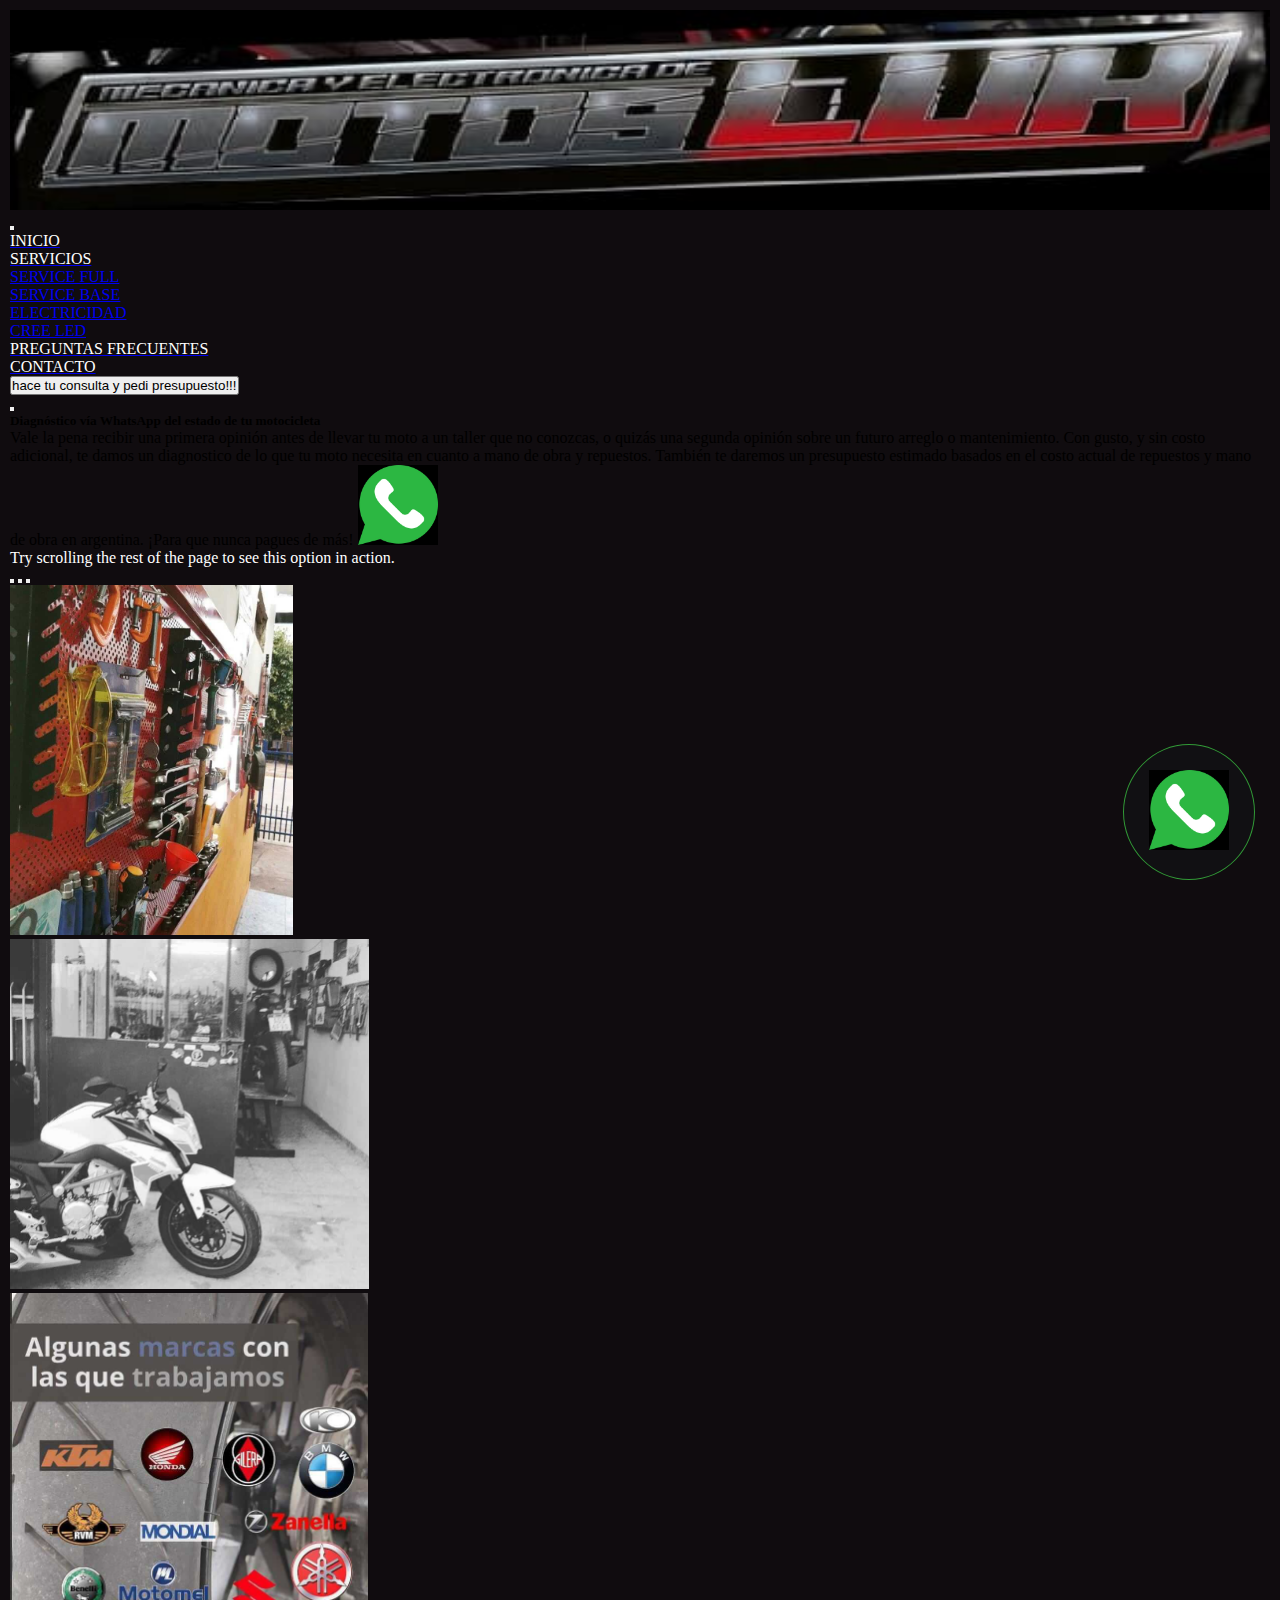
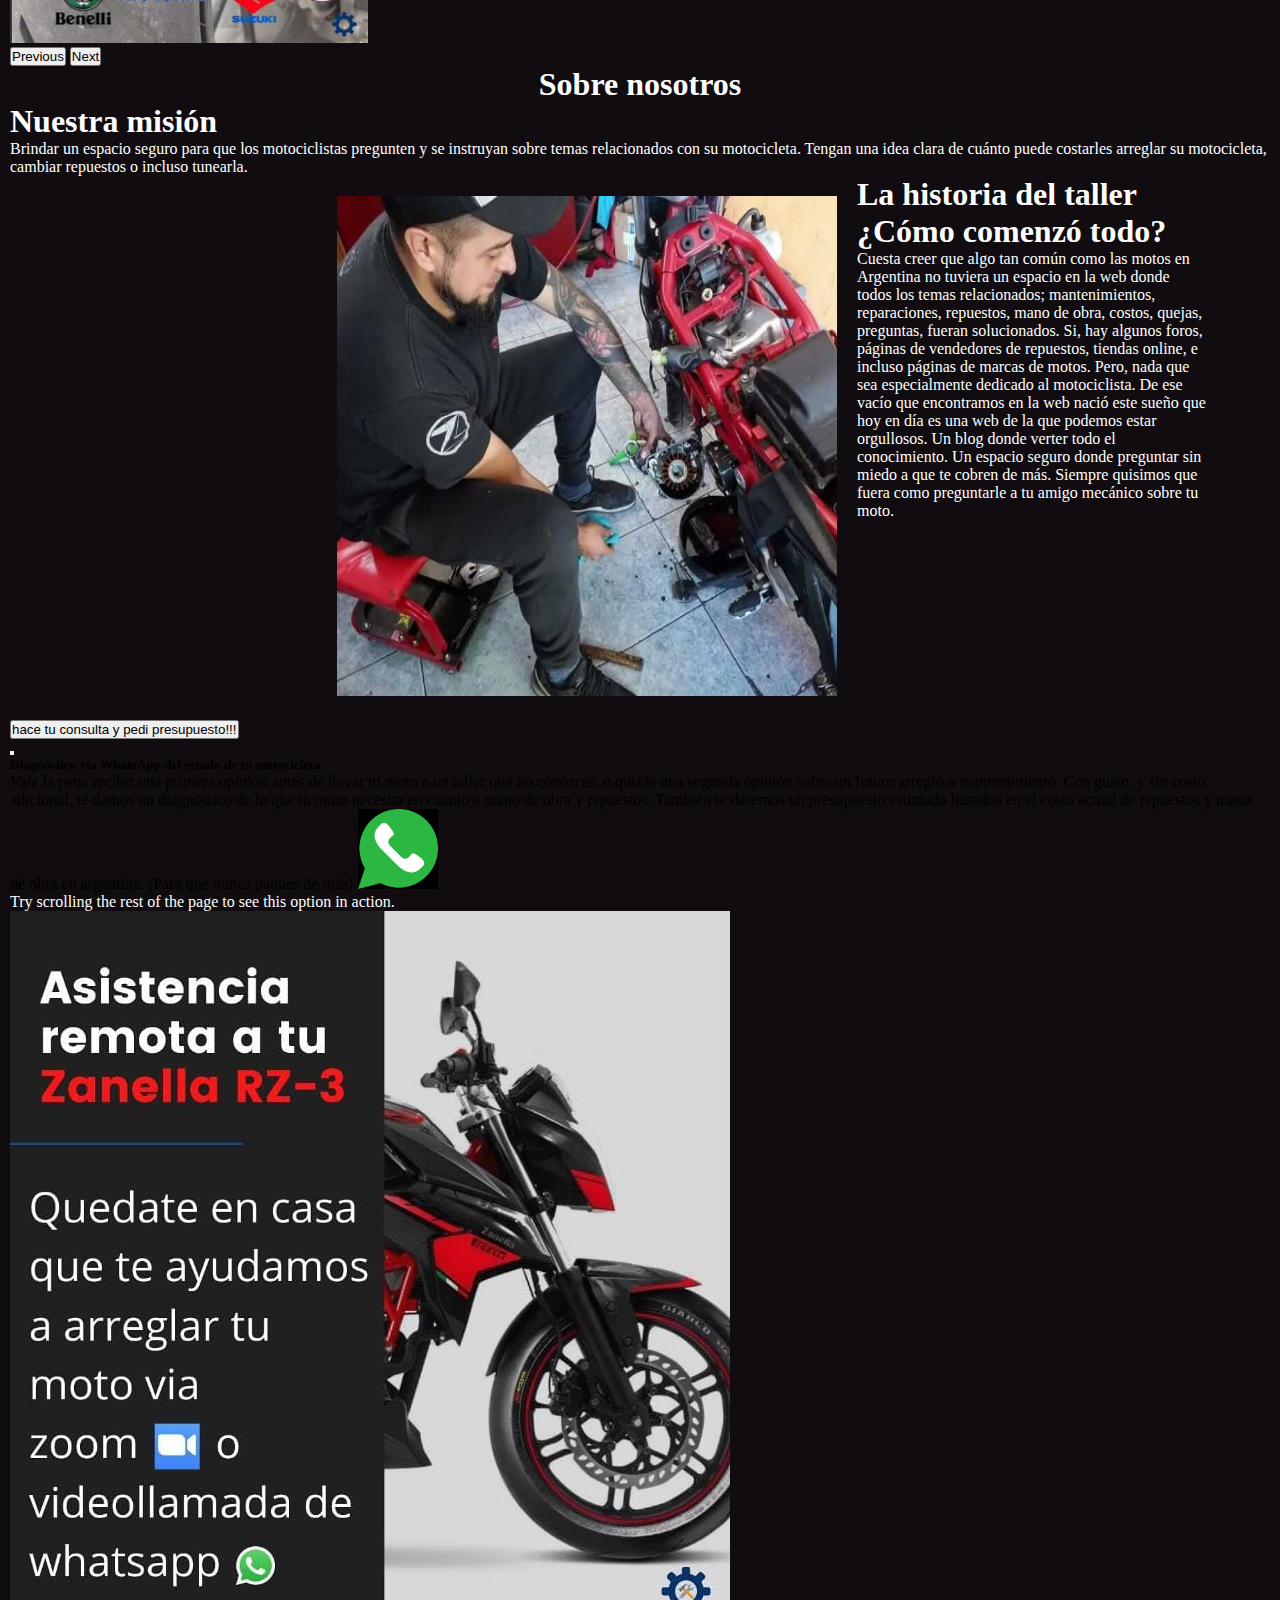
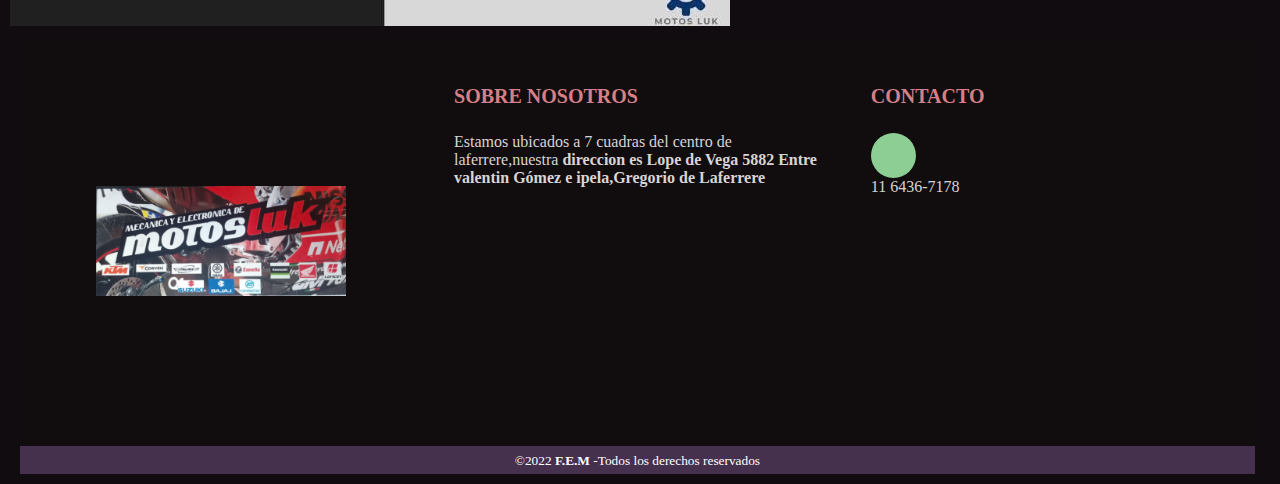
==== index.html @ bc76ce16 "inicio repositorio" ====
<!DOCTYPE html>
<html lang="en">
<head>
    <meta charset="UTF-8">
    <meta http-equiv="X-UA-Compatible" content="IE=edge">
    <meta name="viewport" content="width=device-width, initial-scale=1.0">
    <!-- CSS only -->
<link href="https://cdn.jsdelivr.net/npm/bootstrap@5.2.0/dist/css/bootstrap.min.css" rel="stylesheet" integrity="sha384-gH2yIJqKdNHPEq0n4Mqa/HGKIhSkIHeL5AyhkYV8i59U5AR6csBvApHHNl/vI1Bx" crossorigin="anonymous">
    <link rel="stylesheet" href="css/styles.css">
    <title>motosluk</title>
</head>


<body>
    <header>
                        <!-- img logo-->
                      
      <div><a class="navbar-brand" href="#"><img class="logo" src="resourses/logologo.jpg" alt="img logo motosluk"></a></div>
                      
                      <!-- navegacion  -->
        
        <nav class="navbar navbar-expand-lg bg-dark ">
            <button class="navbar-toggler" type="button" data-bs-toggle="collapse" data-bs-target="#navbarSupportedContent" aria-controls="navbarSupportedContent" aria-expanded="false" aria-label="Toggle navigation">
                <span class="navbar-toggler-icon "></span>
            </button>
            <div class="collapse navbar-collapse" id="navbarSupportedContent">
                  <ul class="navbar-nav me-auto mb-2 mb-lg-0">
                      <li class="nav-item">
                            <a class="nav-link active" aria-current="page" href="#"><p class="text-white">INICIO</p> </a>
                      </li>
                                                            <!-- drop down SERVICIOS -->
                      <li class="nav-item dropdown">
                            <a class="nav-link dropdown-toggle" href="../pages/servicios.html" role="button" data-bs-toggle="dropdown" aria-expanded="false"><p class="text-white">
                              SERVICIOS
                            </p>
                          
                            </a>
                        <ul class="dropdown-menu">
                          <li><a class="dropdown-item" href="pages/servicios.html">SERVICE FULL</a></li>
                          <li><a class="dropdown-item" href="pages/servicios.html">SERVICE BASE</a></li>
                          <li><a class="dropdown-item" href="pages/servicios.html">ELECTRICIDAD</a></li>
                          <li><a class="dropdown-item" href="pages/servicios.html">CREE LED </a></li>
                        </ul>
                      </li>
                                                          <!-- preguntas frecueeentes -->
                      
                      <li class="nav-item">
                        <a class="nav-link active" aria-current="page" href="pages/preguntas frecuentes.html"> <p class="text-white" >PREGUNTAS FRECUENTES</p> </a>
                      </li>
                      
                      <li class="nav-item">
                        <a class="nav-link" href="pages/contacto.html"> <p class="text-white" > CONTACTO</p></a>
                      </li>
                  </ul>
                <form class="d-flex" role="search">
                    </form>
              </div>
            </nav>  
    </header>
    <main>
        <!-- offcanvas body scrolling -->

        <button class="btn btn-warning" type="button" data-bs-toggle="offcanvas" data-bs-target="#offcanvasWithBothOptions" aria-controls="offcanvasWithBothOptions">hace tu consulta y pedi presupuesto!!!</button>

        <div class="offcanvas offcanvas-start" data-bs-scroll="true" tabindex="-1" id="offcanvasWithBothOptions" aria-labelledby="offcanvasWithBothOptionsLabel">
          <div class="offcanvas-header">
            <h5 class="offcanvas-title" id="offcanvasWithBothOptionsLabel"></h5>
            <button type="button" class="btn-close" data-bs-dismiss="offcanvas" aria-label="Close"></button>
          </div>
          <div class="offcanvas-body">
            <div>
              <p class="pe-none"> <h5>Diagnóstico vía WhatsApp del estado de tu motocicleta</h5>
                Vale la pena recibir una primera opinión antes de llevar tu moto a un taller que no conozcas, o quizás una segunda opinión sobre un futuro arreglo o mantenimiento. Con gusto, y sin costo adicional, te damos un diagnostico de lo que tu moto necesita en cuanto a mano de obra y repuestos. También te daremos un presupuesto estimado basados en el costo actual de repuestos y mano de obra en argentina. ¡Para que nunca pagues de más!
                <a href="https://wa.me/5491164367178?text=Quiero%20realizar%20una%20consulta%20de_presupuesto!%20" target="_blank">
                  <img class="boton" src="resourses/logowasap.jpg" alt="">
              </a>
              
            </div>
            <p>Try scrolling the rest of the page to see this option in action.</p>
          </div>
        </div>
        
                    <!-- carrousel -->
                    <div id="carouselExampleIndicators" class="carousel slide" data-bs-ride="true">
                      <div class="carousel-indicators">
                        <button type="button" data-bs-target="#carouselExampleIndicators" data-bs-slide-to="0" class="active" aria-current="true" aria-label="Slide 1"></button>
                        <button type="button" data-bs-target="#carouselExampleIndicators" data-bs-slide-to="1" aria-label="Slide 2"></button>
                        <button type="button" data-bs-target="#carouselExampleIndicators" data-bs-slide-to="2" aria-label="Slide 3"></button>
                      </div>
                      <div class="carousel-inner">
                        <div class="carousel-item active">
                          <img src="resourses/random6.jpg" class="d-block w-100 anchalt" alt="...">
                        </div>
                        <div class="carousel-item">
                          <img src="resourses/random4.jpg" class="d-block w-100 anchalt" alt="...">
                        </div>
                        <div class="carousel-item">
                          <img src="resourses/marcastrabajamos.jpg" class="d-block w-100 anchalt" alt="...">
                        </div>
                      </div>
                      <button class="carousel-control-prev" type="button" data-bs-target="#carouselExampleIndicators" data-bs-slide="prev">
                        <span class="carousel-control-prev-icon" aria-hidden="true"></span>
                        <span class="visually-hidden">Previous</span>
                      </button>
                      <button class="carousel-control-next" type="button" data-bs-target="#carouselExampleIndicators" data-bs-slide="next">
                        <span class="carousel-control-next-icon" aria-hidden="true"></span>
                        <span class="visually-hidden">Next</span>
                      </button>
                    </div>
                    
                                              <!-- SOBRE NOSOTROS E HISTORIA DEL TALLER -->
                    
                      
                      <h1 class="titulos"> Sobre nosotros</h1>
                          <h1 class="sub_titulos">Nuestra misión</h1>
                          <p>
                      Brindar un espacio seguro para que los motociclistas pregunten y se instruyan sobre temas relacionados con su motocicleta. Tengan una idea clara de cuánto puede costarles arreglar su motocicleta, cambiar repuestos o incluso tunearla.
                      </p>
                <div class="comocomenzo">
                    <div class="comocomenzo__txt" >
                        <h1 class="sub_titulos">La historia del taller ¿Cómo comenzó todo?</h1>
                        <p>
                      Cuesta creer que algo tan común como las motos en Argentina no tuviera un espacio en la web donde todos los temas relacionados; mantenimientos, reparaciones, repuestos, mano de obra, costos, quejas, preguntas, fueran solucionados.
                      Si, hay algunos foros, páginas de vendedores de repuestos, tiendas online, e incluso páginas de marcas de motos. Pero, nada que sea especialmente dedicado al motociclista.
                      De ese vacío que encontramos en la web nació este sueño que hoy en día es una web de la que podemos estar orgullosos. Un blog donde verter todo el conocimiento. Un espacio seguro donde preguntar sin miedo a que te cobren de más.
                      Siempre quisimos que fuera como preguntarle a tu amigo mecánico sobre tu moto.
                      </p>
                    </div>
                  <div class="comocomenzo__img">
                    <img  src="resourses/waltertrabajo.jpg" alt="mecanico trabajando">
                  </div>
                <div>


                    </div>
                      </div>
                    
                    
                          <!-- offcanvas body scrolling -->
                          <button class="btn btn-warning" type="button" data-bs-toggle="offcanvas" data-bs-target="#offcanvasWithBothOptions" aria-controls="offcanvasWithBothOptions">hace tu consulta y pedi presupuesto!!!</button>

                          <div class="offcanvas offcanvas-start" data-bs-scroll="true" tabindex="-1" id="offcanvasWithBothOptions" aria-labelledby="offcanvasWithBothOptionsLabel">
                            <div class="offcanvas-header">
                              <h5 class="offcanvas-title" id="offcanvasWithBothOptionsLabel"></h5>
                              <button type="button" class="btn-close" data-bs-dismiss="offcanvas" aria-label="Close"></button>
                            </div>
                            <div class="offcanvas-body">
                              <div>
                                <p class="pe-none"> <h5>Diagnóstico vía WhatsApp del estado de tu motocicleta</h5>
                                  Vale la pena recibir una primera opinión antes de llevar tu moto a un taller que no conozcas, o quizás una segunda opinión sobre un futuro arreglo o mantenimiento. Con gusto, y sin costo adicional, te damos un diagnostico de lo que tu moto necesita en cuanto a mano de obra y repuestos. También te daremos un presupuesto estimado basados en el costo actual de repuestos y mano de obra en argentina. ¡Para que nunca pagues de más!
                                  <a href="https://wa.me/5491164367178?text=Quiero%20realizar%20una%20consulta%20de_presupuesto!%20" target="_blank">
                                    <img class="boton" src="resourses/logowasap.jpg" alt="">
                                </a>
                                
                              </div>
                              <p>Try scrolling the rest of the page to see this option in action.</p>
                            </div>
                          </div>
                  <div class="labb¿'0">
                    <img class="img_asremota" src="resourses/asistenciaremota.jpg" alt="">
                  </div>

    </main>
    

                                                              <!-- boton wasap -->
                                
                                <div class="container-boton">
                                  <a href="https://wa.me/5491164367178?text=Quiero%20realizar%20una%20consulta%20de presupuesto!!!%20" target="_blank">
                                      <img class="boton" src="resourses/logowasap.jpg" alt="">
                                  </a>
                              </div>
                
    
      <footer class="pie-pagina">
        <div class="grupo-1">
            <div class="box">
                <figure>
                    <a href="#"><img class="tarjeta" src="../resourses/logo.jpg" alt="logo"></a>
                </figure>
            </div>
            <div class="box">
                <h2>SOBRE NOSOTROS</h2>
                <P>Estamos ubicados a 7 cuadras del centro de laferrere,nuestra <b> direccion es Lope de Vega 5882 Entre valentin Gómez e ipela,Gregorio de Laferrere</b></P>
                <iframe class="maps_footer" src="https://www.google.com/maps/embed?pb=!1m18!1m12!1m3!1d3278.5993254831083!2d-58.587649585030796!3d-34.74049267225432!2m3!1f0!2f0!3f0!3m2!1i1024!2i768!4f13.1!3m3!1m2!1s0x95bcc5b98365c871%3A0x64904135b7535211!2sLope%20de%20Vega%205882%2C%20B1757BVL%20Gregorio%20de%20Laferrere%2C%20Provincia%20de%20Buenos%20Aires!5e0!3m2!1ses-419!2sar!4v1662764835688!5m2!1ses-419!2sar" width="600" height="450" style="border:0;" allowfullscreen="" loading="lazy" referrerpolicy="no-referrer-when-downgrade"></iframe>
            </div>
            <div class="box">
                <h2>CONTACTO</h2>
                <div class="red-social">
                    <a href="htpps://whatsapp.com"><img class="redes" src="../resourses/whatsapp-brands.svg" alt=""></a>
                </div>
                <p> 11 6436-7178</p>
            </div>
        </div>
        <div class="grupo-2">
            <small>&copy;2022 <b>F.E.M</b> -Todos los derechos reservados</small>
        </div>
</footer>



    </footer>    
</body>

<!-- JavaScript Bundle with Popper -->
<script src="https://cdn.jsdelivr.net/npm/bootstrap@5.2.0/dist/js/bootstrap.bundle.min.js" integrity="sha384-A3rJD856KowSb7dwlZdYEkO39Gagi7vIsF0jrRAoQmDKKtQBHUuLZ9AsSv4jD4Xa" crossorigin="anonymous"></script>
</html>
---- css/styles.css ----
*{
    margin: 0px;/*margen ext*/
    padding:0px;/*margen interno*/
}

body{
    margin: 10px;
    background-color: #110c0e;
    
}

    
.caja__flex {
    display: flex ;
    border: solid black;

}
.items{
    height: 100px;
}    
.logo{
    height: 200PX;
    width: 100%;
}  
/* estiky de nav de index */ 
.estiky{
    height: 70px;
    padding: 30px;
    margin: 2px;
}   
    /* clase para img de carrousel */
    
.anchalt{
    
    height: 350px;
}

                                                     /* revisar para que modifique maps contacto */
.mapacon .mapcontacto {
    max-width:240px;
        max-height: 350px;
        border-radius: 10%;
        text-align: center;
        justify-content: center;
}
h2 .h2cont{
    background-color: white;
}
/* boton wasap */

.container-boton{
    background-color: #111013;
    border: 1px solid rgb(50, 154, 55);
    position: fixed;
    z-index: 999;
    border-radius: 50%;
    bottom: 20px;
    right: 25px;
    padding: 25px;
    transition: ease 0.3s;
    animation: efecto 1.2s infinite;
}
.container-boton:hover{
    transform: scale(1.1);
    transition: 0.3s;
}
.boton{
    width: 80px;
    transition: ease 1s;
}
@keyframes efecto{
    0%{
        box-shadow: 0 0 0 0 rgba(21, 90, 20, 0.85);
    }
    100%{
        box-shadow: 0 0 0 25px rgba(209, 17, 17, 0);
    }
}
                                /*footer flex  */
.footer{
    display: flex;
    border: solid black 2px;
    height: 300px;
    justify-content: space-around;
    align-items: center;
}
.footer_nav{
    width: 320px;
    height: 270px;
    border: green 2px solid;
    
}


.footer_redes {
    display: flex;
    flex-direction:row;
    justify-content: center;
    width: 320px;
    height: 270px;
    border: green 2px solid;
}
                        .footer_redes1 img{
                            
                            width: 50px;
                            height: 50px;
                            margin: 20px;
                        }
                        .footer_redes2 img{
                            width: 50px;
                            height: 50px;
                        margin: 20px;
                        }
                        .footer_redes3 img{
                            width: 50px;
                            height: 50px;
                            margin: 20px;
                        }


.footer_info{
    width: 320px;
    height: 270px;
    border: green 2px solid;
    
}
                                                    /* acordeon de servicios.html */
.img_acor {
    height: 400px;
    width: 700px;
}
                                                    /* footer footer */

.pie-pagina{
    width: 98%;
    height: auto;
    background-color: #110c0e;
    margin: 10px;

}
.pie-pagina .grupo-1{
    width: 100%;
    max-width: 1200px;
    margin: auto;
    display: grid;
    grid-template-columns: repeat(3, 1fr);
    grid-gap:50px;
    padding: 45px 0px;
}
.pie-pagina .grupo-1 .box figure {
    width: 100%;
    height: 100%;
    display: flex;
    justify-content: center;
    align-items: center;
}
.pie-pagina .grupo-1 .box figure img {
    width: 250px;
}
.pie-pagina .grupo-1 .box h2{
    color: rgb(212, 128, 134);
    margin-bottom: 25px;
    font-size: 20px;
}
.pie-pagina .grupo-1 .box p {
    color: rgb(217, 212, 212);
    margin-bottom: 10px;

}
.pie-pagina .grupo-1 .red-social a{
    display: inline-block;
    width: 45px;
    height: 45px;
    line-height: 45px;
    color: rgb(228, 236, 228);
    margin-right: 10px;
    background-color: rgb(140, 206, 147);
    text-align: center;
    border-radius: 50%;
}
.pie-pagina .grupo-1 .red-social a:hover{
    color: rgb(44, 11, 235);

}
.pie-pagina .grupo-2{
    background-color: #45304e;
    padding: 5px 10px;
    text-align: center;
    color: white;
}


                                            /*media para tablet  */

@media screen and (max-width: 7680px) {
    
    body{
        background-color: rgb(16, 12, 15);
    }

}




/* mediaquery para celular */
@media screen and (max-width: 360px) {
    .pie-pagina .grupo-1{
        width: 90%;
        grid-template-columns: repeat(1, 1fr);
        grid-gap:30px;
        padding: 35px 0px;
    }
    body{
        
        background-color: rgb(10, 17, 17);
        margin: 0%;
        padding: 0%;
        height: 100%;
    }
    .logo {
        width: 240px;
        height: 90px;
    } 
    .img {
        width: 220px;
        height: 90px;
    }
    .img_asremota{
        width: 240px;
        height: 300px;
    }
             /* ancho img carrousel */
    .anchalt{
        height: 400px;
        
    }

    /* tarjeta dl footer */
    .pie-pagina .grupo-1 .box figure img{
        display: inline-block;
        text-align: center;
        width: 80%;
    }
    /* maps footer */
    .pie-pagina .grupo-1  .box .maps_footer{
        width: 220px;
        height: 300px;
        border-radius: 10%;
    }
    /* img como comenzo */
    .comocomenzo{
        display: flex;
        justify-content: center;
        text-align: center;
        flex-wrap: wrap;
        
    }
    .comocomenzo__img img {
        
        max-width:240px;
        max-height: 350px;
        border-radius: 10%;
        text-align: center;
        justify-content: center;
    }

                /*boton styky wasap  */
    .container-boton{
        background-color: #111013;
        border: 1px solid rgb(50, 154, 55);
        position: fixed;
        z-index: 999;
        border-radius: 50%;
        bottom: 10px;
        right: 20px;
        padding: 10px;
        transition: ease 0.3s;
        animation: efecto 1.2s infinite;
    }
    .container-boton:hover{
        transform: scale(1.1);
        transition: 0.3s;
    }
    .boton{
        width: 40px;
        transition: ease 1s;
    }
    .fotopre {
        max-width:240px;
        max-height: 350px;
        border-radius: 10%;
        text-align: center;
        justify-content: center;
    }
    .fotoprep {
        max-width:240px;
        max-height: 350px;
        border-radius: 10%;
        text-align: center;
        justify-content: center;
    }
    .fotoser {
        max-width:240px;
        max-height: 350px;
        border-radius: 10%;
        text-align: center;
        justify-content: center;
    }

                                                    /*----revisar que no achica el mapa de google de contactos  */
    .mapacon .mapcontacto {
        max-width:240px;
            max-height: 350px;
            border-radius: 10%;
            text-align: center;
            justify-content: center;
    }
    

}














      /* estilos a letras o founds */
.titulos{
    color: white;
    text-align: center;
}
.sub_titulos {
    color: white;
}
p {
    color: white;
}
.maps {
    display:inline-block;
    justify-content: center;
    width: 500px;
    height: 300px;
}
.maps_footer {
    width: 300px;
    height: 200px;
    
}
                /* estilos a mapa de contactos */

.map {
    display: flex;
    width: 550px;
    margin: 10px;
}
.texto{
    background-color:black;
    width: 300px;
    height: 300px;
    padding: 10px;
    margin: 30px;
} 
.comocomenzo {
    display: flex;
    flex-wrap: wrap;
    width: 95%;
    flex-direction: row-reverse
    ;
}

.comocomenzo__img img {
    width: 500px;
    height: 500px;
    margin: 20px;
}
.comocomenzo__txt {
    width: 350px;
}

/* imgens de preguntas frecuentes */
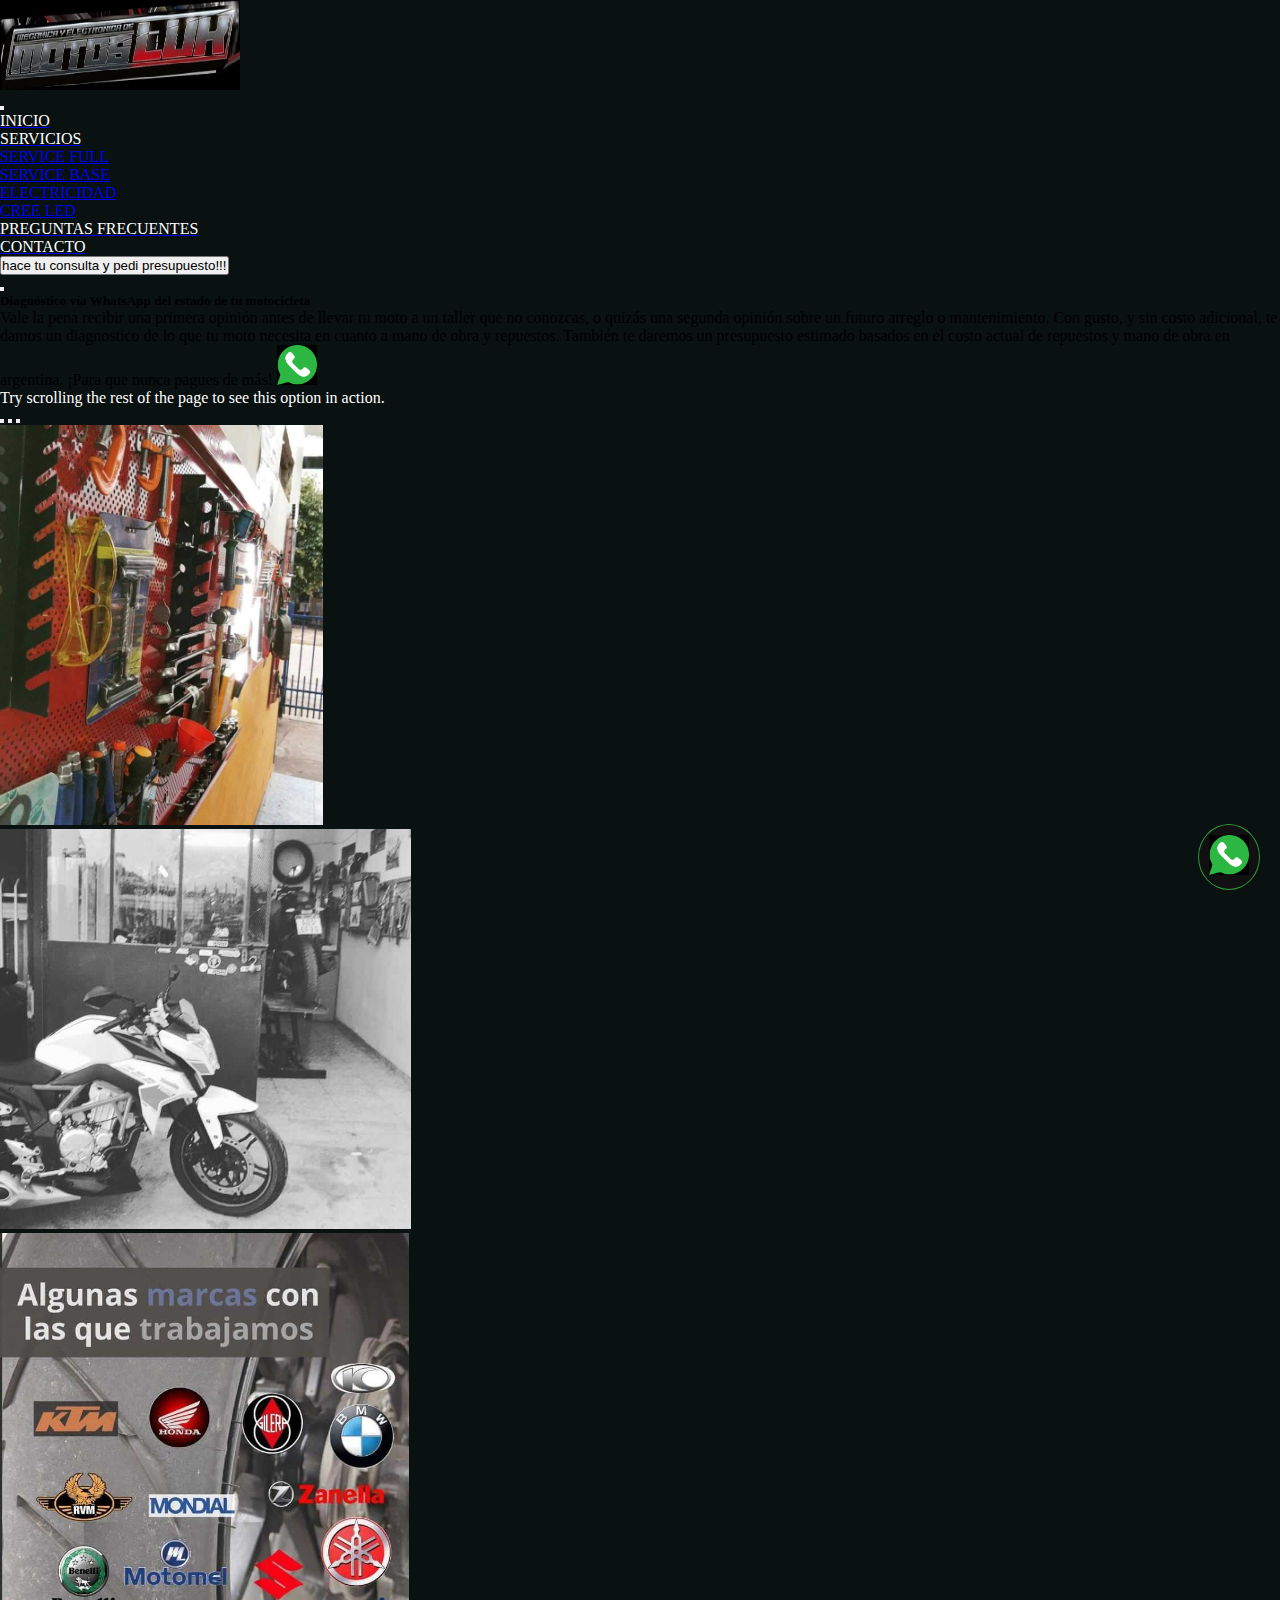
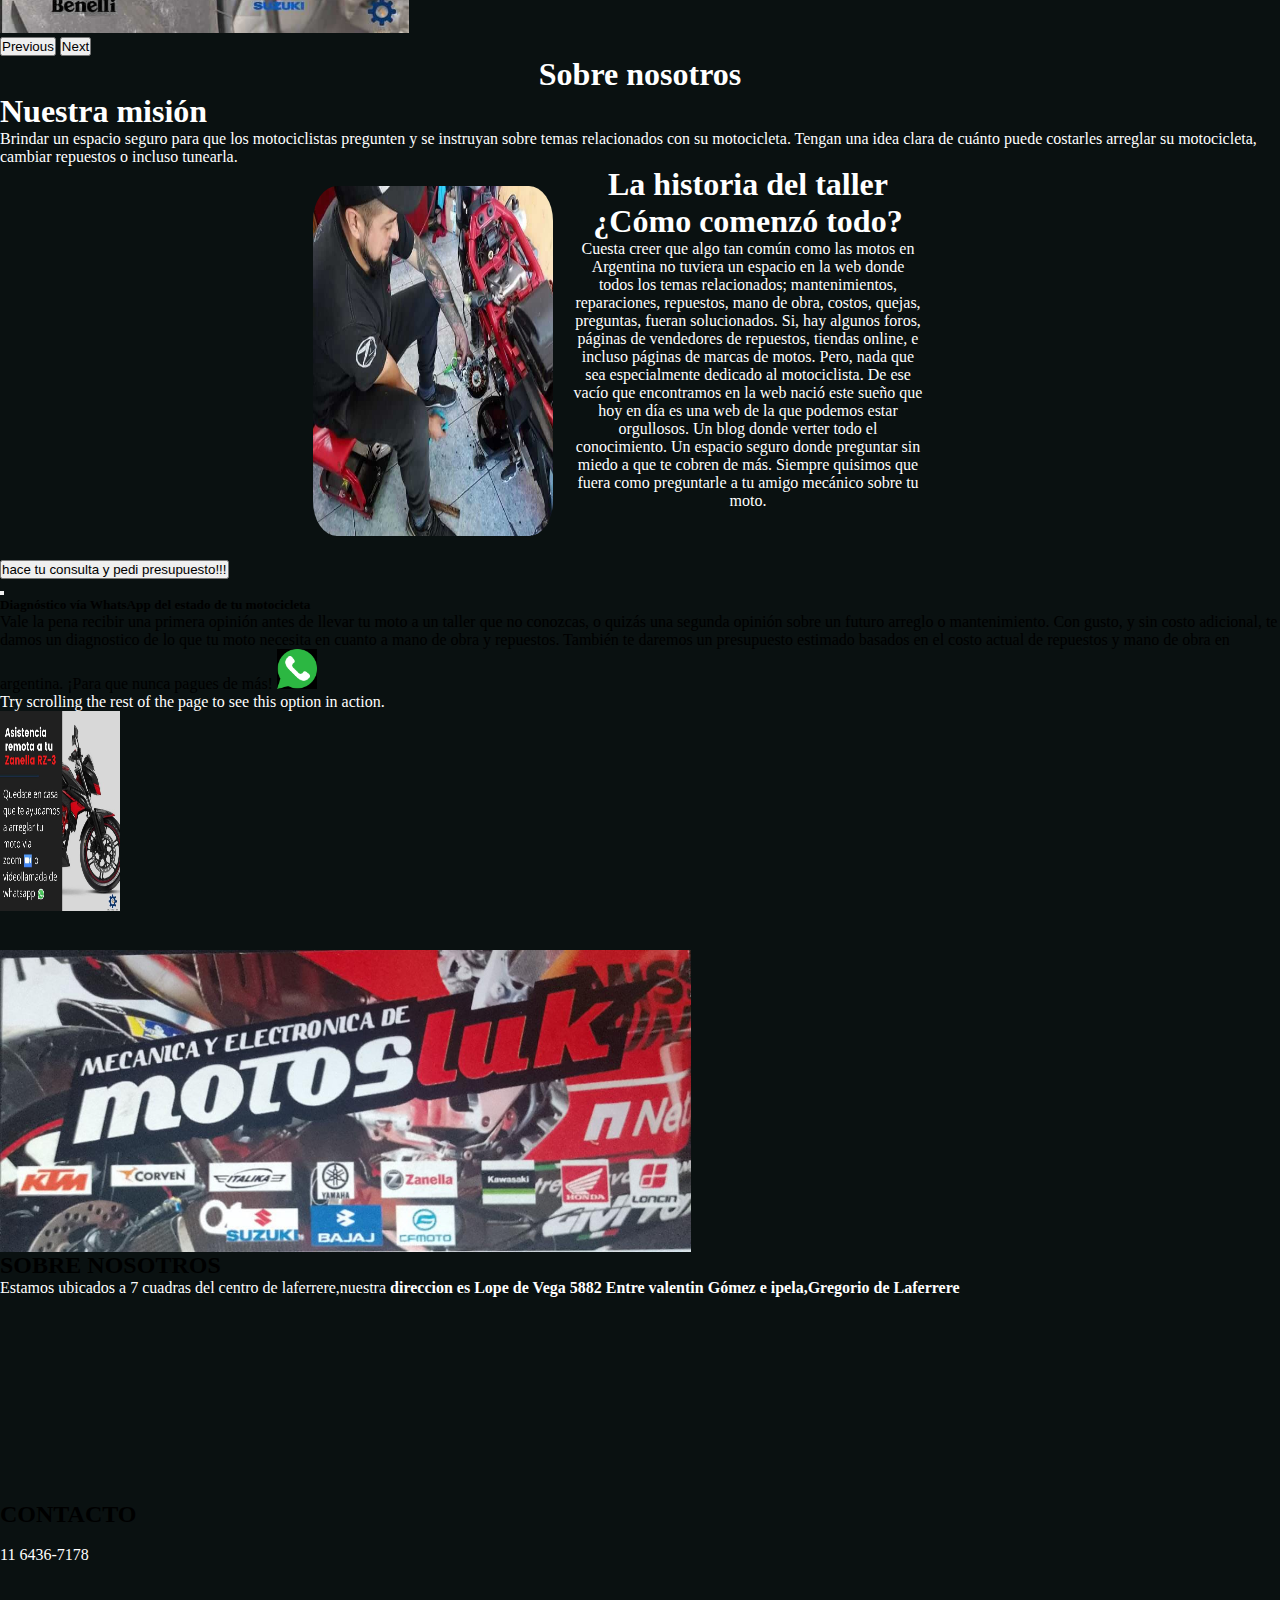
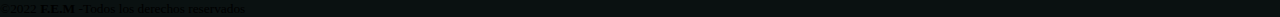
==== commit c1616339: "cambios en el footer" ====
--- a/index.html
+++ b/index.html
@@ -176,7 +176,7 @@
         <div class="grupo-1">
             <div class="box">
                 <figure>
-                    <a href="#"><img class="tarjeta" src="../resourses/logo.jpg" alt="logo"></a>
+                    <a href="#"><img class="tarjeta" src="resourses/logo.jpg" alt="logo"></a>
                 </figure>
             </div>
             <div class="box">
--- a/css/styles.css
+++ b/css/styles.css
@@ -130,8 +130,9 @@
     width: 700px;
 }
                                                     /* footer footer */
-
+/*  
 .pie-pagina{
+    display: flex;
     width: 98%;
     height: auto;
     background-color: #110c0e;
@@ -189,23 +190,15 @@
     color: white;
 }
 
-
+*/
                                             /*media para tablet  */
 
 @media screen and (max-width: 7680px) {
     
     body{
-        background-color: rgb(16, 12, 15);
-    }
-
-}
-
-
-
-
-/* mediaquery para celular */
-@media screen and (max-width: 360px) {
-    .pie-pagina .grupo-1{
+        background-color: rgb(49, 41, 47);
+    }
+      .pie-pagina .grupo-1{
         width: 90%;
         grid-template-columns: repeat(1, 1fr);
         grid-gap:30px;
@@ -227,8 +220,8 @@
         height: 90px;
     }
     .img_asremota{
-        width: 240px;
-        height: 300px;
+        width: 120px;
+        height: 200px;
     }
              /* ancho img carrousel */
     .anchalt{
@@ -238,14 +231,15 @@
 
     /* tarjeta dl footer */
     .pie-pagina .grupo-1 .box figure img{
-        display: inline-block;
-        text-align: center;
-        width: 80%;
+        display: flex;
+        flex-wrap:wrap;
+        text-align: center;
+        width: 60%;
     }
     /* maps footer */
     .pie-pagina .grupo-1  .box .maps_footer{
-        width: 220px;
-        height: 300px;
+        width: 120px;
+        height: 200px;
         border-radius: 10%;
     }
     /* img como comenzo */
@@ -316,6 +310,155 @@
             text-align: center;
             justify-content: center;
     }
+
+    .titulos{
+        flex-wrap: wrap;
+        color: white;
+        text-align: center;
+    }
+    .sub_titulos {
+        flex-wrap: wrap;
+        color: white;
+    }
+    p {
+        flex-wrap: wrap;
+        color: white;}
+    
+
+}
+
+
+
+
+
+
+/* mediaquery para celular */
+@media screen and (max-width: 400px)  {
+    .pie-pagina .grupo-1{
+        width: 90%;
+        grid-template-columns: repeat(1, 1fr);
+        grid-gap:30px;
+        padding: 35px 0px;
+    }
+    body{
+        
+        background-color: rgb(10, 17, 17);
+        margin: 0%;
+        padding: 0%;
+        height: 100%;
+    }
+    .logo {
+        width: 370px;
+        height: 90px;
+    } 
+    .img {
+        width: 220px;
+        height: 90px;
+    }
+    .img_asremota{
+        width: 320px;
+        height: 300px;
+    }
+             /* ancho img carrousel */
+    .anchalt{
+        height: 400px;
+        
+    }
+
+    /* tarjeta dl footer */
+    .pie-pagina .grupo-1 .box figure img{
+        display: flex;
+        flex-wrap:wrap;
+        text-align: center;
+        width: 60%;
+    }
+    /* maps footer */
+    .pie-pagina .grupo-1  .box .maps_footer{
+        width: 340px;
+        height: 290px;
+        border-radius: 10%;
+    }
+    /* img como comenzo */
+    .comocomenzo{
+        display: flex;
+        justify-content: center;
+        text-align: center;
+        flex-wrap: wrap;
+        
+    }
+    .comocomenzo__img img {
+        
+        max-width:240px;
+        max-height: 350px;
+        border-radius: 10%;
+        text-align: center;
+        justify-content: center;
+    }
+
+                /*boton styky wasap  */
+    .container-boton{
+        background-color: #111013;
+        border: 1px solid rgb(50, 154, 55);
+        position: fixed;
+        z-index: 999;
+        border-radius: 50%;
+        bottom: 10px;
+        right: 20px;
+        padding: 10px;
+        transition: ease 0.3s;
+        animation: efecto 1.2s infinite;
+    }
+    .container-boton:hover{
+        transform: scale(1.1);
+        transition: 0.3s;
+    }
+    .boton{
+        width: 40px;
+        transition: ease 1s;
+    }
+    .fotopre {
+        max-width:240px;
+        max-height: 350px;
+        border-radius: 10%;
+        text-align: center;
+        justify-content: center;
+    }
+    .fotoprep {
+        max-width:240px;
+        max-height: 350px;
+        border-radius: 10%;
+        text-align: center;
+        justify-content: center;
+    }
+    .fotoser {
+        max-width:240px;
+        max-height: 350px;
+        border-radius: 10%;
+        text-align: center;
+        justify-content: center;
+    }
+
+                                                    /*----revisado   revisar que no achica el mapa de google de contactos  */
+    .mapacon .mapcontacto {
+        max-width:240px;
+            max-height: 350px;
+            border-radius: 10%;
+            text-align: center;
+            justify-content: center;
+    }
+
+    .titulos{
+        flex-wrap: wrap;
+        color: white;
+        text-align: center;
+    }
+    .sub_titulos {
+        flex-wrap: wrap;
+        color: white;
+    }
+    p {
+        flex-wrap: wrap;
+        color: white;}
     
 
 }
@@ -363,7 +506,7 @@
     margin: 10px;
 }
 .texto{
-    background-color:black;
+    background-color:rgb(171, 47, 47);
     width: 300px;
     height: 300px;
     padding: 10px;
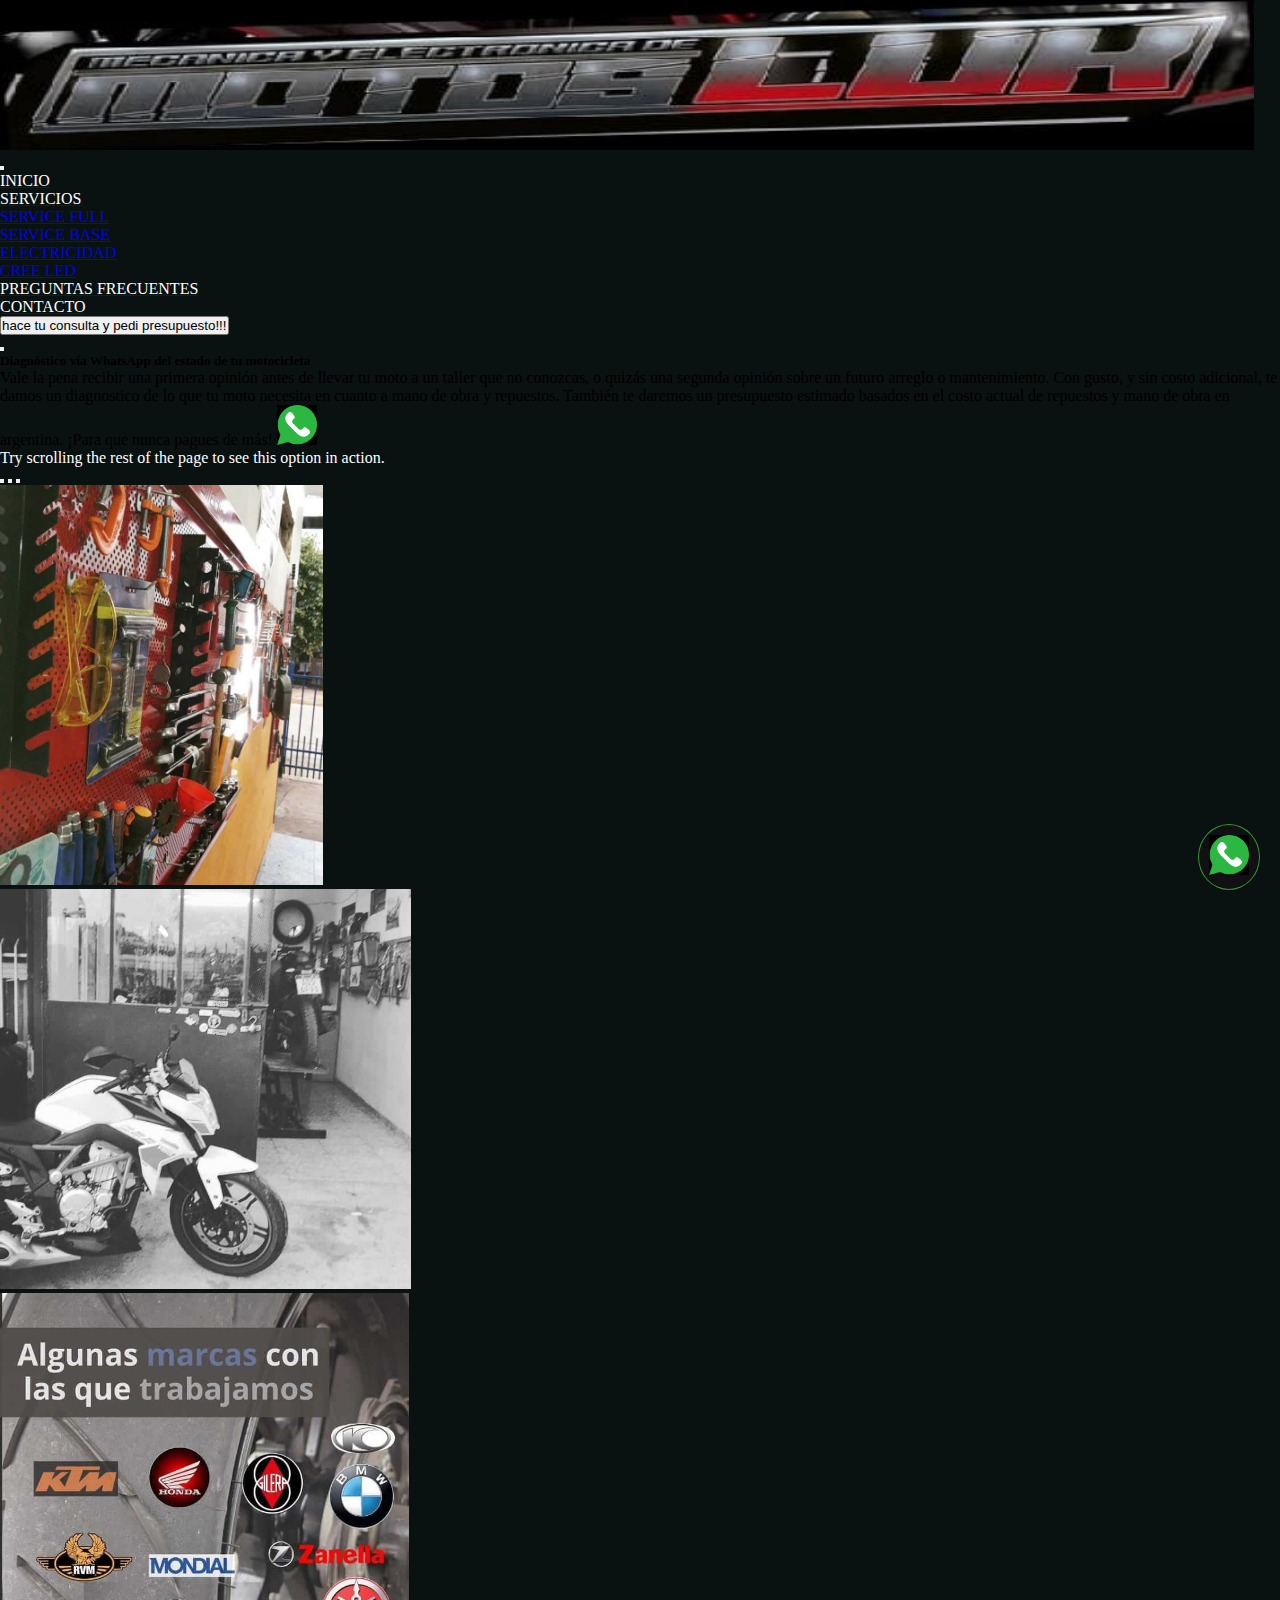
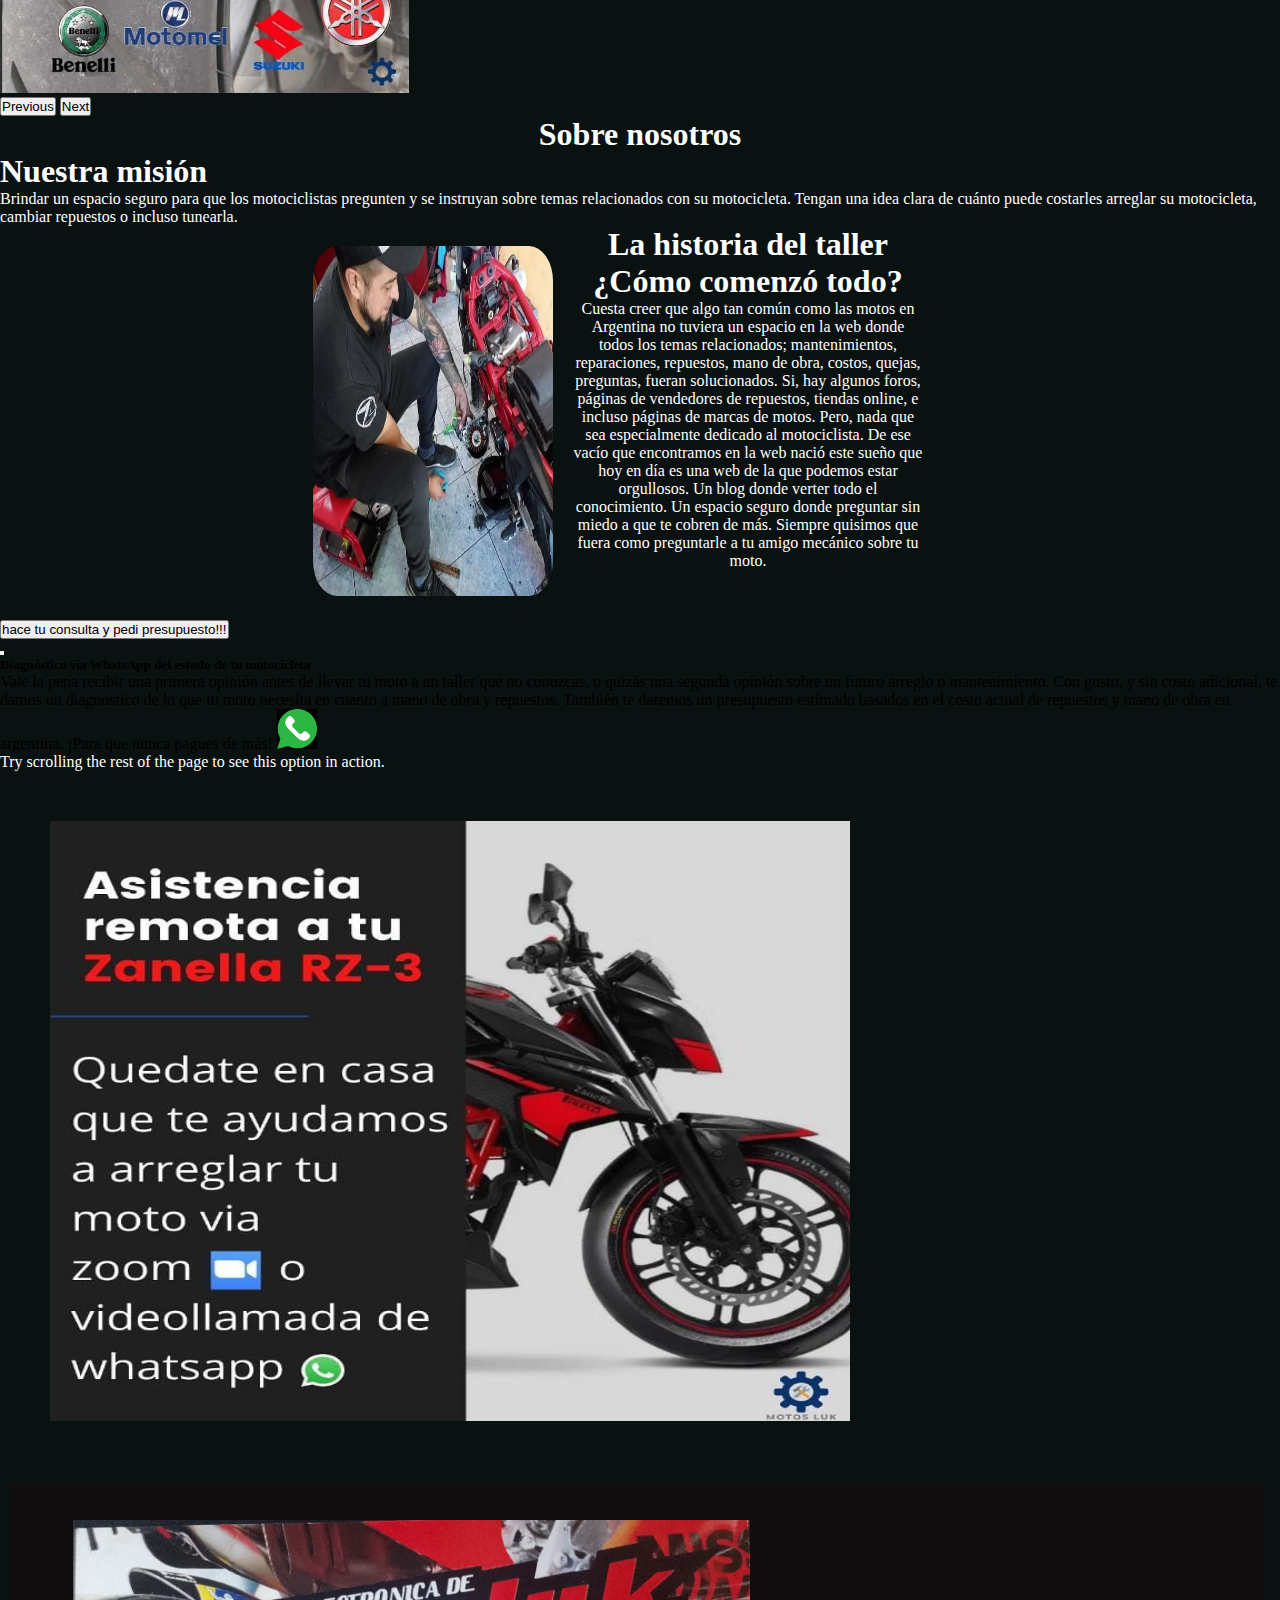
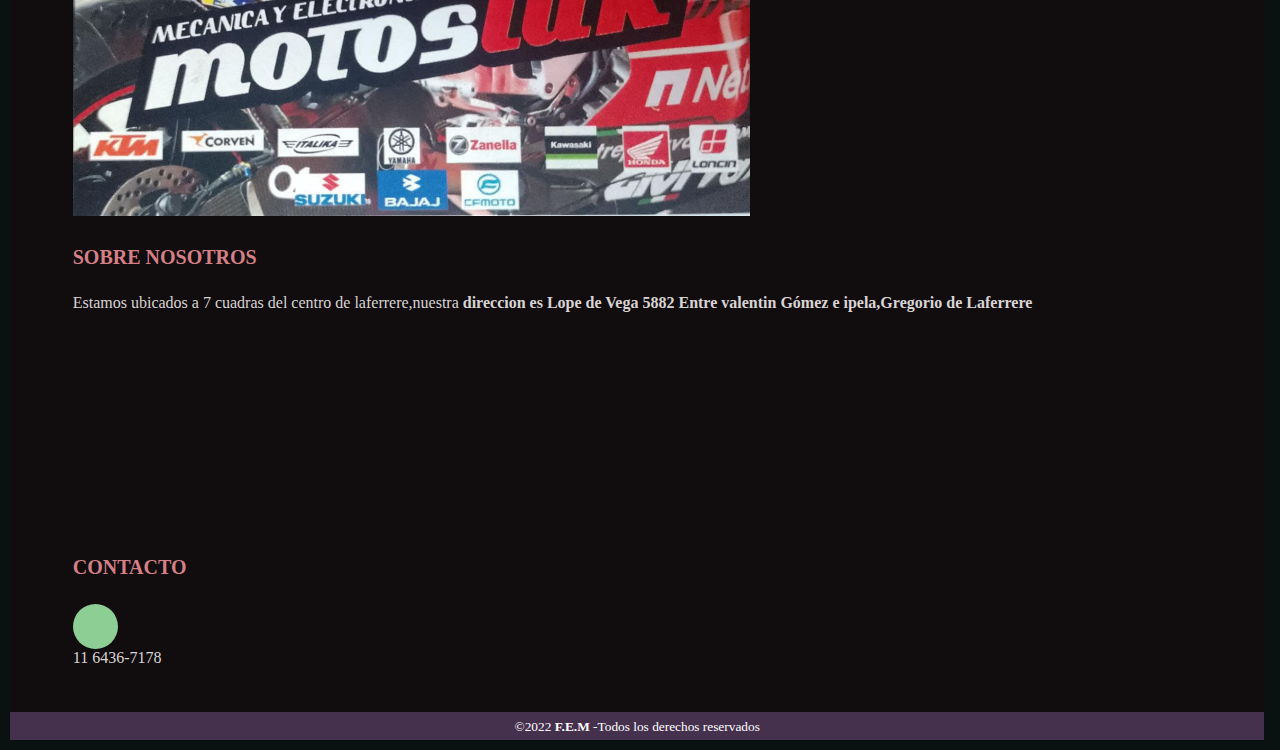
==== commit 512f349b: "modificando estilos a img" ====
--- a/index.html
+++ b/index.html
@@ -15,7 +15,7 @@
     <header>
                         <!-- img logo-->
                       
-      <div><a class="navbar-brand" href="#"><img class="logo" src="resourses/logologo.jpg" alt="img logo motosluk"></a></div>
+      <img class="headlogo" src="resourses/logologo.jpg" alt="img logo motosluk"></a>
                       
                       <!-- navegacion  -->
         
@@ -156,7 +156,7 @@
                               <p>Try scrolling the rest of the page to see this option in action.</p>
                             </div>
                           </div>
-                  <div class="labb¿'0">
+                  <div class="asstencia">
                     <img class="img_asremota" src="resourses/asistenciaremota.jpg" alt="">
                   </div>
 
--- a/css/styles.css
+++ b/css/styles.css
@@ -18,9 +18,9 @@
 .items{
     height: 100px;
 }    
-.logo{
-    height: 200PX;
-    width: 100%;
+.headlogo{
+    height: 150PX;
+    width: 98%;
 }  
 /* estiky de nav de index */ 
 .estiky{
@@ -33,6 +33,20 @@
 .anchalt{
     
     height: 350px;
+}
+
+.asstencia .img_asremota{
+    margin: 50px;
+
+    width: 800px;
+    height: 600px;
+}
+/* img service html */
+
+ .imgser .ser{
+    margin: 100px;
+    width: 670px;
+    height: 600px;
 }
 
                                                      /* revisar para que modifique maps contacto */
@@ -130,9 +144,8 @@
     width: 700px;
 }
                                                     /* footer footer */
-/*  
+
 .pie-pagina{
-    display: flex;
     width: 98%;
     height: auto;
     background-color: #110c0e;
@@ -190,8 +203,8 @@
     color: white;
 }
 
-*/
-                                            /*media para tablet  */
+
+                                                        /*media para tablet  */
 
 @media screen and (max-width: 7680px) {
     
@@ -219,9 +232,11 @@
         width: 220px;
         height: 90px;
     }
-    .img_asremota{
-        width: 120px;
-        height: 200px;
+    .asstencia .img_asremota{
+        margin: 50px;
+    
+        width: 800px;
+        height: 600px;
     }
              /* ancho img carrousel */
     .anchalt{
@@ -302,7 +317,7 @@
         justify-content: center;
     }
 
-                                                    /*----revisar que no achica el mapa de google de contactos  */
+    /*----revisar que no achica el mapa de google de contactos  */
     .mapacon .mapcontacto {
         max-width:240px;
             max-height: 350px;
@@ -332,8 +347,8 @@
 
 
 
-/* mediaquery para celular */
-@media screen and (max-width: 400px)  {
+                                                /* mediaquery para celular */
+@media (min-width: 320px) and (max-width: 575px) {
     .pie-pagina .grupo-1{
         width: 90%;
         grid-template-columns: repeat(1, 1fr);
@@ -356,6 +371,12 @@
         height: 90px;
     }
     .img_asremota{
+        width: 320px;
+        height: 300px;
+    }
+    .asstencia .img_asremota{
+        margin: 10px;
+    
         width: 320px;
         height: 300px;
     }
@@ -430,12 +451,11 @@
         text-align: center;
         justify-content: center;
     }
-    .fotoser {
-        max-width:240px;
-        max-height: 350px;
-        border-radius: 10%;
-        text-align: center;
-        justify-content: center;
+    .imgser .ser {
+        margin: 40px;
+        max-width:240px;
+        max-height: 350px;
+        
     }
 
                                                     /*----revisado   revisar que no achica el mapa de google de contactos  */
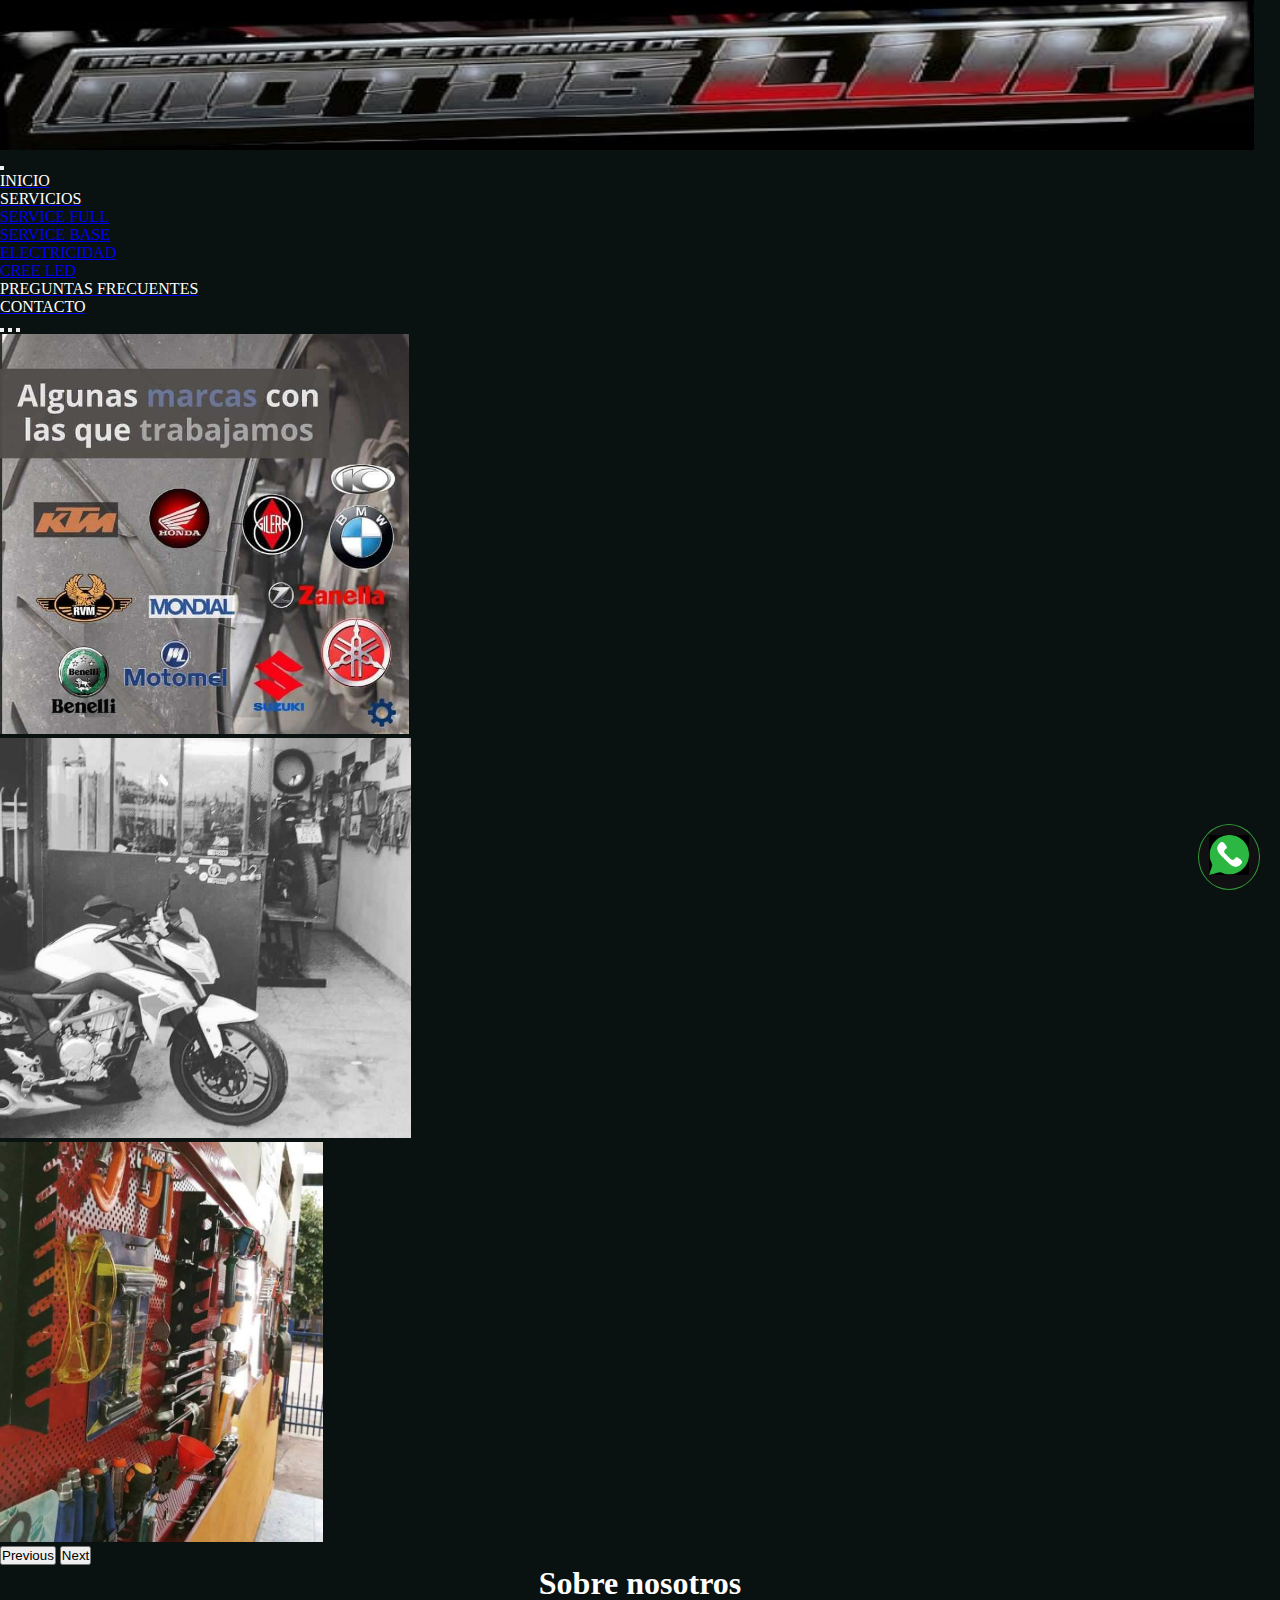
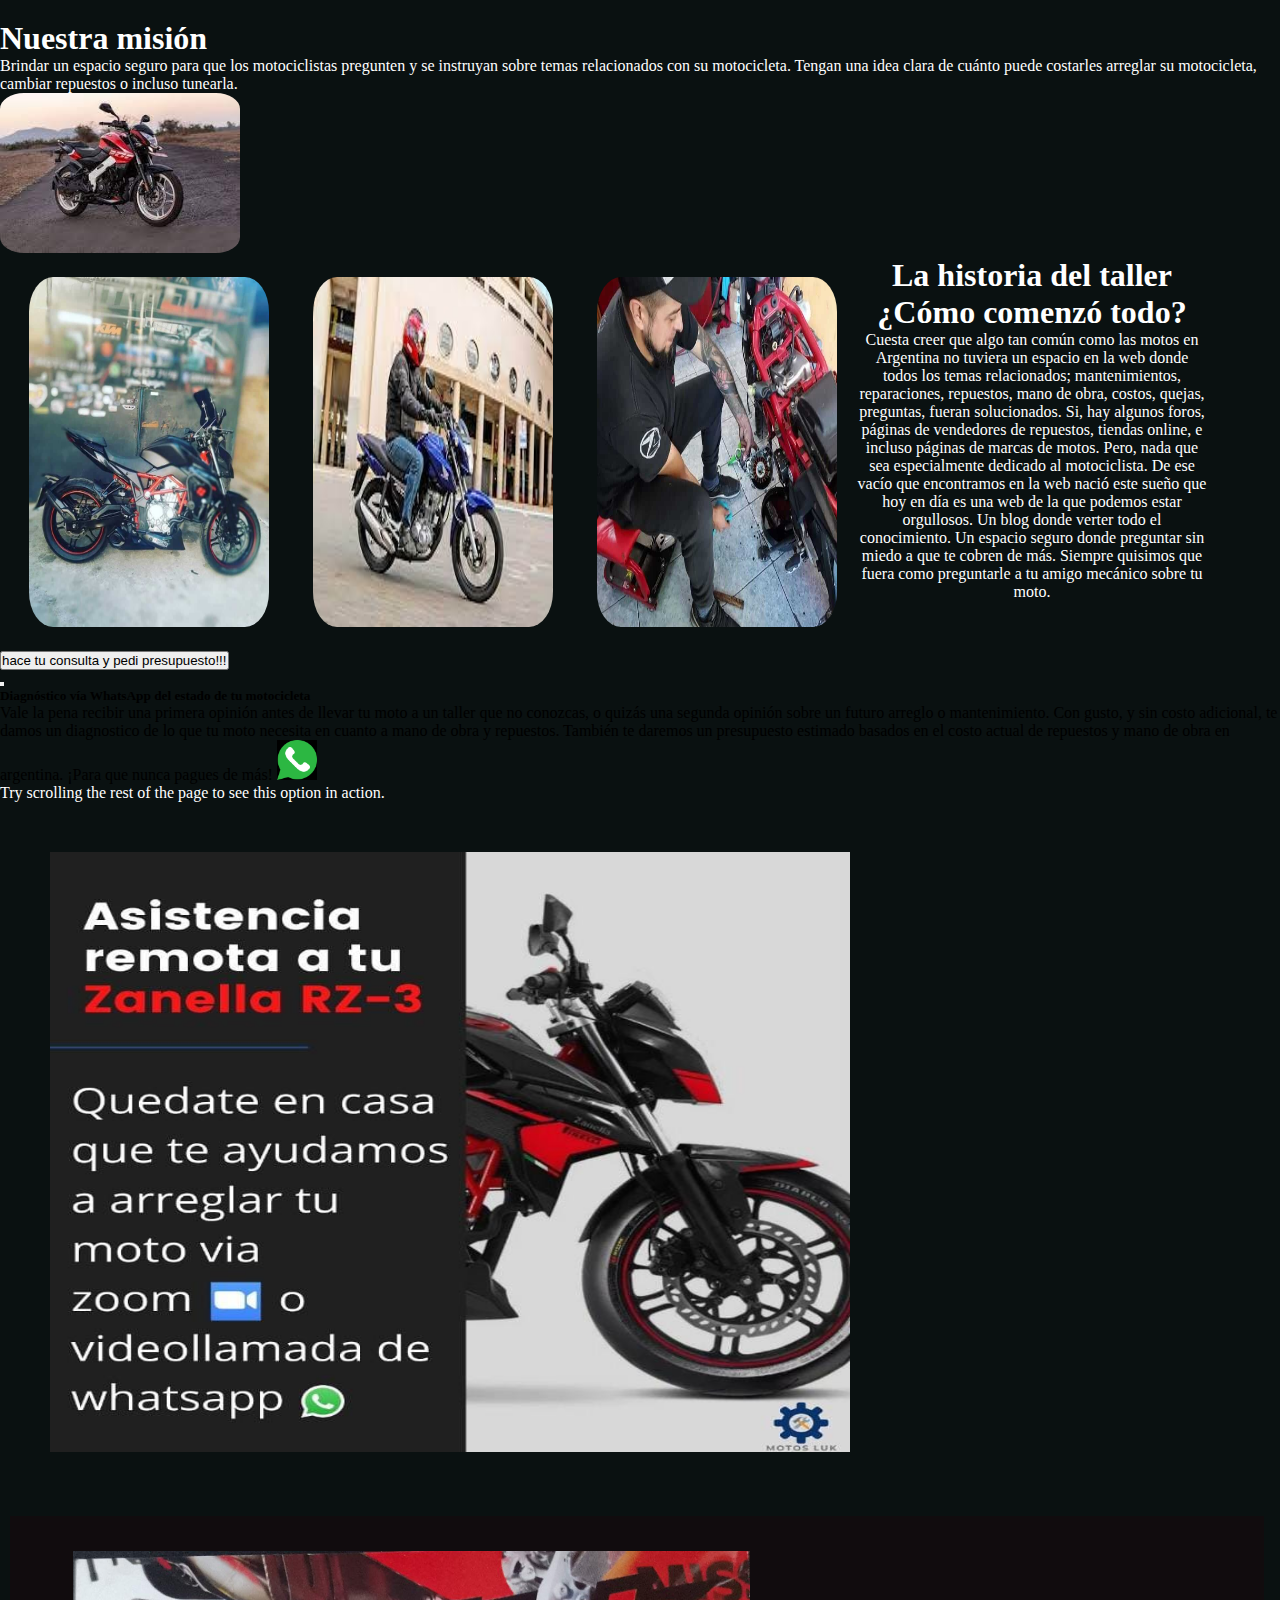
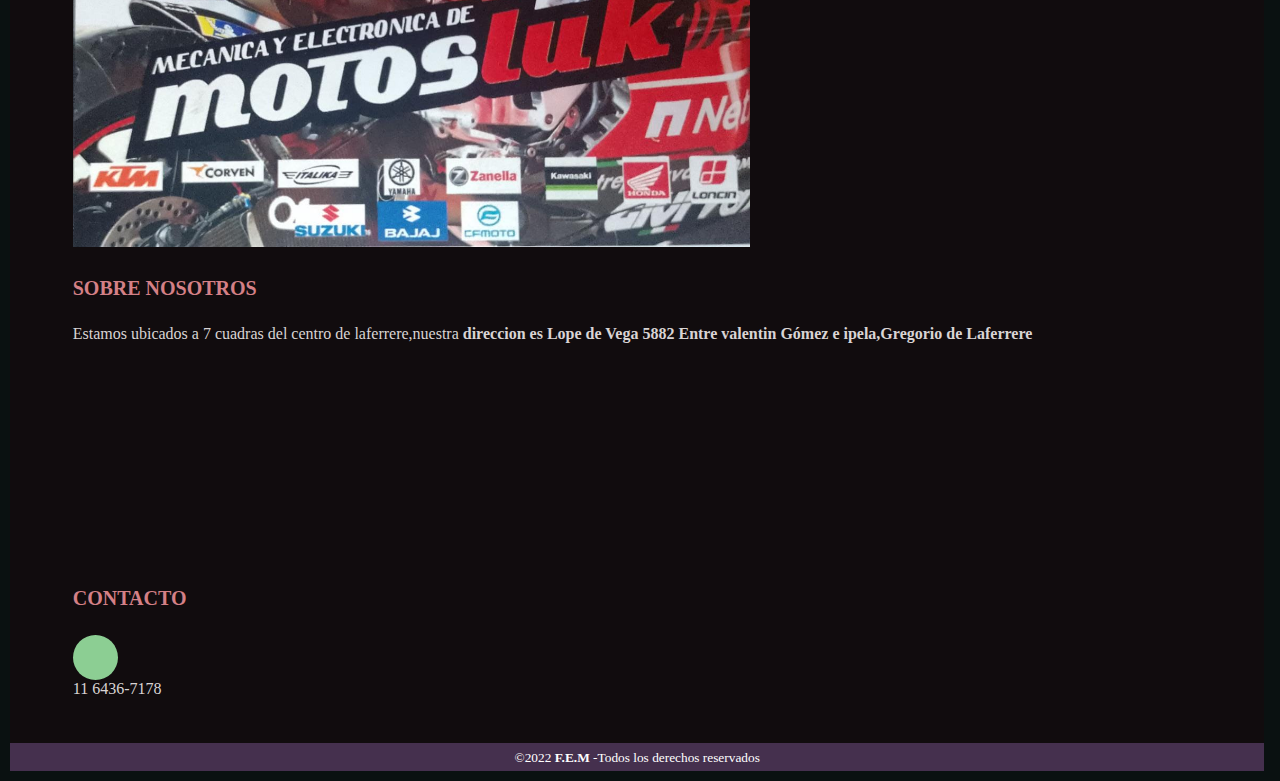
==== commit a70c0dc4: "modificando estilos , poniendo img,haciendo logo boton a index" ====
--- a/index.html
+++ b/index.html
@@ -13,13 +13,14 @@
 
 <body>
     <header>
+      
                         <!-- img logo-->
                       
       <img class="headlogo" src="resourses/logologo.jpg" alt="img logo motosluk"></a>
                       
                       <!-- navegacion  -->
-        
-        <nav class="navbar navbar-expand-lg bg-dark ">
+      <section> 
+        <nav class="navbar-dark navbar-expand-lg bg-dark ">
             <button class="navbar-toggler" type="button" data-bs-toggle="collapse" data-bs-target="#navbarSupportedContent" aria-controls="navbarSupportedContent" aria-expanded="false" aria-label="Toggle navigation">
                 <span class="navbar-toggler-icon "></span>
             </button>
@@ -57,28 +58,8 @@
               </div>
             </nav>  
     </header>
+  </section>
     <main>
-        <!-- offcanvas body scrolling -->
-
-        <button class="btn btn-warning" type="button" data-bs-toggle="offcanvas" data-bs-target="#offcanvasWithBothOptions" aria-controls="offcanvasWithBothOptions">hace tu consulta y pedi presupuesto!!!</button>
-
-        <div class="offcanvas offcanvas-start" data-bs-scroll="true" tabindex="-1" id="offcanvasWithBothOptions" aria-labelledby="offcanvasWithBothOptionsLabel">
-          <div class="offcanvas-header">
-            <h5 class="offcanvas-title" id="offcanvasWithBothOptionsLabel"></h5>
-            <button type="button" class="btn-close" data-bs-dismiss="offcanvas" aria-label="Close"></button>
-          </div>
-          <div class="offcanvas-body">
-            <div>
-              <p class="pe-none"> <h5>Diagnóstico vía WhatsApp del estado de tu motocicleta</h5>
-                Vale la pena recibir una primera opinión antes de llevar tu moto a un taller que no conozcas, o quizás una segunda opinión sobre un futuro arreglo o mantenimiento. Con gusto, y sin costo adicional, te damos un diagnostico de lo que tu moto necesita en cuanto a mano de obra y repuestos. También te daremos un presupuesto estimado basados en el costo actual de repuestos y mano de obra en argentina. ¡Para que nunca pagues de más!
-                <a href="https://wa.me/5491164367178?text=Quiero%20realizar%20una%20consulta%20de_presupuesto!%20" target="_blank">
-                  <img class="boton" src="resourses/logowasap.jpg" alt="">
-              </a>
-              
-            </div>
-            <p>Try scrolling the rest of the page to see this option in action.</p>
-          </div>
-        </div>
         
                     <!-- carrousel -->
                     <div id="carouselExampleIndicators" class="carousel slide" data-bs-ride="true">
@@ -89,13 +70,13 @@
                       </div>
                       <div class="carousel-inner">
                         <div class="carousel-item active">
-                          <img src="resourses/random6.jpg" class="d-block w-100 anchalt" alt="...">
+                          <img src="resourses/marcastrabajamos.jpg" class="d-block w-100 anchalt" alt="...">
                         </div>
                         <div class="carousel-item">
                           <img src="resourses/random4.jpg" class="d-block w-100 anchalt" alt="...">
                         </div>
                         <div class="carousel-item">
-                          <img src="resourses/marcastrabajamos.jpg" class="d-block w-100 anchalt" alt="...">
+                          <img src="resourses/random6.jpg" class="d-block w-100 anchalt" alt="...">
                         </div>
                       </div>
                       <button class="carousel-control-prev" type="button" data-bs-target="#carouselExampleIndicators" data-bs-slide="prev">
@@ -112,10 +93,12 @@
                     
                       
                       <h1 class="titulos"> Sobre nosotros</h1>
+                      <img class="fotoprep" src="resourses/" alt="">
                           <h1 class="sub_titulos">Nuestra misión</h1>
                           <p>
                       Brindar un espacio seguro para que los motociclistas pregunten y se instruyan sobre temas relacionados con su motocicleta. Tengan una idea clara de cuánto puede costarles arreglar su motocicleta, cambiar repuestos o incluso tunearla.
                       </p>
+                      <img class="fotoprep" src="resourses/ns200.jpg" alt="">
                 <div class="comocomenzo">
                     <div class="comocomenzo__txt" >
                         <h1 class="sub_titulos">La historia del taller ¿Cómo comenzó todo?</h1>
@@ -127,6 +110,8 @@
                       </p>
                     </div>
                   <div class="comocomenzo__img">
+                    <img class="fotoprep" src="resourses/rz3nigaflocal.jpg" alt="">
+                    <img class="fotoprep" src="resourses/cg.jpg" alt="">
                     <img  src="resourses/waltertrabajo.jpg" alt="mecanico trabajando">
                   </div>
                 <div>
--- a/css/styles.css
+++ b/css/styles.css
@@ -3,11 +3,13 @@
     padding:0px;/*margen interno*/
 }
 
+
 body{
     margin: 10px;
     background-color: #110c0e;
     
 }
+
 
     
 .caja__flex {
@@ -438,14 +440,14 @@
         transition: ease 1s;
     }
     .fotopre {
-        max-width:240px;
+        max-width:340px;
         max-height: 350px;
         border-radius: 10%;
         text-align: center;
         justify-content: center;
     }
     .fotoprep {
-        max-width:240px;
+        max-width:320px;
         max-height: 350px;
         border-radius: 10%;
         text-align: center;
@@ -453,7 +455,7 @@
     }
     .imgser .ser {
         margin: 40px;
-        max-width:240px;
+        max-width:340px;
         max-height: 350px;
         
     }
